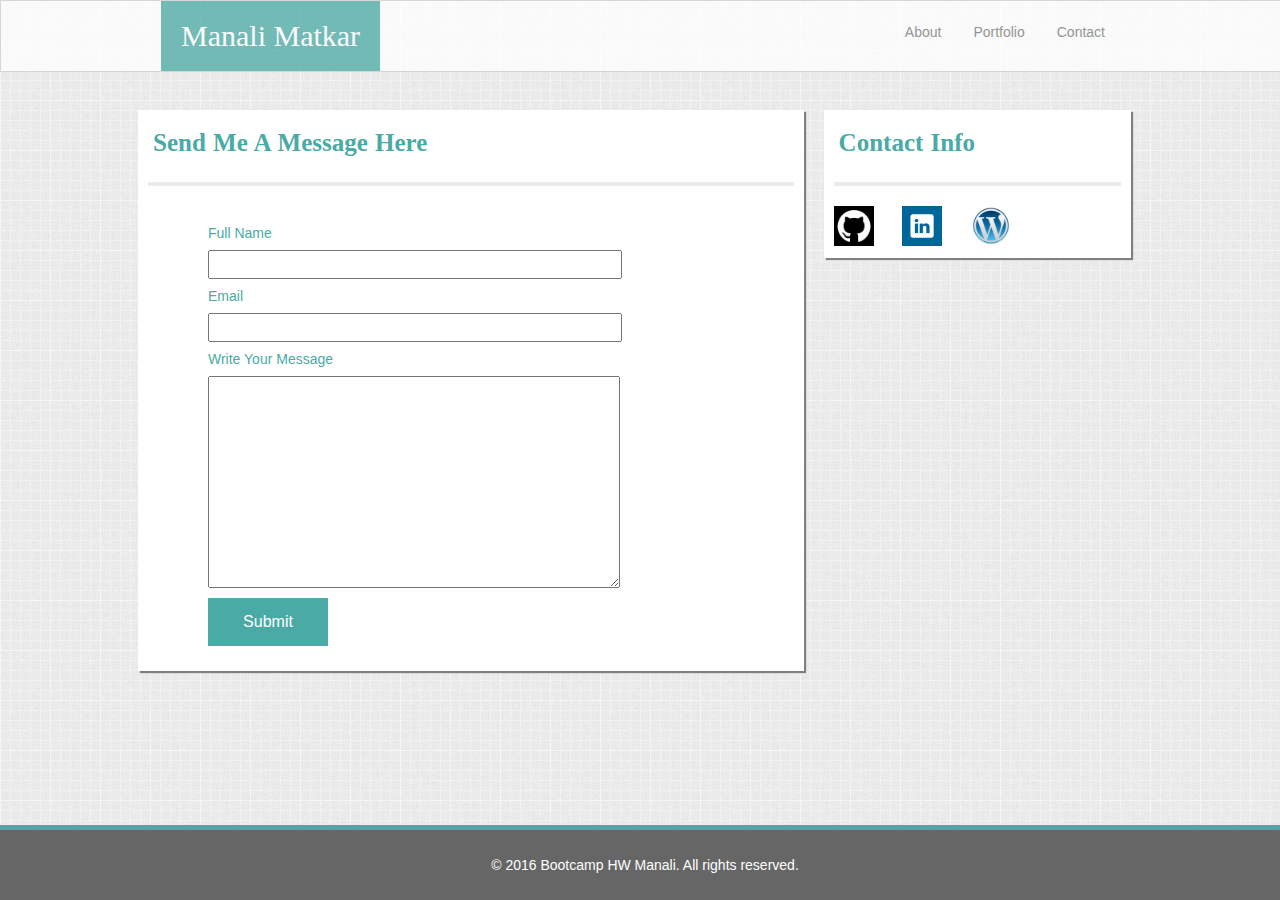
==== contact.html @ cd982422 "week2assignment1gitpush" ====
<!DOCTYPE html>
<html lang="en">
  <head>
    <title>Contact Me At</title>
      <link rel="stylesheet" type="text/css" href="assets/css/reset.css">
      <link rel="stylesheet" type="text/css" href="assets/css/style.css">
  </head>
<body>
  <header>
    <nav>
      <h1>Manali Matkar</h1>
      <ul>
        <li><a class="active" href="contact.html">Contact</a></li>
        <li><a href="portfolio.html">Portfolio</a></li>
        <li><a href="index.html">About</a></li>
      </ul>
    </nav>
  </header>
<div class="container">    
    <section id="main-bio">
      <h2>Send Me A Message Here</h2>
      <hr/>
       <div class="contactForm">
        <form name="message" method="post">
              <div class="formField"><label>Full Name<input type=text name=fullname id=name /></label></div>
              <div class="formField"><label>Email<input type=text name=email id=email /></label></div>
              <div class="formField">
                <label for="message">Write Your Message</label>
                <textarea rows="8" cols="50"></textarea>
              </div>
              <input type="Submit" name="submit" value="Submit" class="submitBtn">
        </form>        
      </div>
    </section>
    <section id="contact-info">
      <h2>Contact Info</h2>
      <hr/>
      <div class="imglist">
         <a href="https://fierce-chamber-71133.herokuapp.com/index.html">
          <img src="assets/images/github-icon.png" alt="github icon image" class="icon"></a>
         <a href="https://www.linkedin.com/in/manalimatkar">
         <img src="assets/images/linkedin_icon.png" alt="linkedin icon image" class="icon"></a>
         <a href="http://we2candesign.com/site">
         <img src="assets/images/wp_blog_icon.png" alt="blog at wordpress icon image" class="icon"></a>
      </div>
    </section>
</div>
<footer>
    <p>&copy; 2016 Bootcamp HW Manali. All rights reserved.</p>
</footer>

</body>
</html>
---- assets/css/style.css ----
*{
    margin: o;
    padding: o;
}
html{
    position: relative;
    min-height: 100%;
}
body{
    font-family: 'Arial', 'Helvetica Neue', Helvetica, sans-serif;
    background-image: url("..//images/noisy_grid.png");
    height: 100%: 
    color: #777777;
    margin: 0 0 100px;
    padding:0;
    /*background-color: #ececec;*/
    font-size: 14px;
}
header{
    width: 100%;
    position: fixed;
    top: 0;
    background-color: #ffffff;
    color: #ffffff;
    padding: 0;
    border: 1px solid #cccccc;
    opacity: 0.75;
    filter: alpha(opacity=75); /* For IE8 and earlier */
}
nav{
  width: 960px;
  margin: 0 auto; 
 }
section{
    box-shadow: 2px 2px 1px grey;
    background-color: #ffffff;
    margin: 10px;
}
#main-bio,
#contact-info,
#bio-image{
    float: left;
}
#main-bio{
    width: 65%;
    /*border: 1px solid #dddddd;*/
}
#contact-info{
    width: 30%;
}
.container{
    width:  80%;
    margin: 0px auto;
    margin-top: 100px;
    min-height: 100%;
    height: auto;
    overflow: auto;
    padding-bottom: 20px;
}
.icon
{
    height: 40px;
    width: 40px;
}
.imglist
{
    width: 100%;
    text-align: left;
    margin: 0px auto;
}
h1, h2, h3, h4{
  font-family: 'Gorgia', Times, 'Times New Roman', serif;
}
h1{
    float: left;
    margin: 0;
    padding: 20px;
    background-color: #4aaaa5;
    font-size: 30px;
}
h2{
    padding: 20px 15px;
    color: #4aaaa5;
    font-size: 25px;
    font-weight: bold;
    word-spacing: 1px;
}
h4{
    font-size: 20px;
    padding: 5px;
}
ul{
    list-style-type: none;
    margin: 0;
    /*margin-right: 200px;*/
    padding: 10px 0;
    overflow: hidden;     
}
li{
    float: right;
}
li a{
    display: inline-block;
    color: #777777;
    text-align: center;
    padding: 14px 16px;
    text-decoration: none;
}
li a:hover{
    background-color: #4aaaa5;
    color: #ffffff;
}
img{
    width: 220px;
    height: 250px;
    padding: 0 15px 10px 10px;
}
hr{
    color: #ececec;
    display: block;
    margin-left: 10px;
    margin-right: 10px;
    margin-bottom: 20px;
    border-style: double;
    border-width: 2px;
}
p{
    margin-left: 10px;
    padding: 15px;
    line-height: 150%;
}
footer{
    position: absolute;
    left: 0;
    bottom: 0;
    height: 50px;
    width: 100%;
    clear:both !important;
    padding: 10px 0px;
    color: #ffffff;
    background-color: #666666;
    text-align: center;
    border-top: 5px solid #4aaaa5;
}

/*Image Grid For Portfolio*/
.img_grid{
    width: 100%;
    text-align: center;
}
.containerBox {
    display: inline-block;
    padding: 15px 20px;
}
.text-box {
    position: absolute;
    height: 20px;
    text-align: center;
    width: 200px;
    padding: 10px;
    margin-left: 10px;
    margin-top: 130px;
    z-index: 10;
    background-color: #4aaaa5;
}
.img_title{
    display: block;
    font-size: 14px;
    color: #ffffff;
    position: relative;
    padding: 0px;
    z-index: 100;
}
.grid_img{
    display: block;
    max-width: 220px;
    height: 180px;
}
/* Contact Us Form Style*/
.contactForm{
    width: 80%;
    height: auto;
    margin: 5px auto;
    margin-left: 50px;
    float: left;
    padding: 20px;
    padding-top: 5px;
}
.formField
{
    margin-top: 10px;
}
label{
    display:inline-block;
    font-size: 14px;
    color: #4aaaa5;
}
input, textarea{
    width: 400px;
    display:block;
    border-style: 1px solid grey;
    padding: 5px;
    margin-top: 10px;
    height: 15px;
}
textarea{
    width: 400px;
    height: 200px;
    display: block;
    border-style: 1px solid grey;
    padding: 5px;
    margin-top: 10px;
}
.submitBtn{
    background-color: #4aaaa5;
    border: none;
    color: white;
    width: 120px;
    height: auto;
    padding: 15px;
    text-align: center;
    text-decoration: none;
    display: inline-block;
    font-size: 16px;
}
/* Media Queries Added*/
@media only screen and (max-width: 1139px){
    .container {
        width: 100%;
        margin-left: 60px;
    }
    #main-bio{
        width: 66%;
    }
    #contact-info{
        width: 28%;
    }
}

@media only screen and (max-width: 1079px){
    .container {
        width: 100%;
        margin-left: 60px;
    }
    #main-bio{
        width: 58%;
    }
    #contact-info{
        width: 30%;
    }
}
@media only screen and (max-width: 980px) {
    nav{
        width: 100%;
    }
    .container {
        width: 90%;
        margin-left: 40px;
    }
    #main-bio{
        width: 55%;
        margin-left: 20px;
        margin-right: 40px;
    }
    #contact-info{
        width: 34%;
    }
    #bio-image{
        width: 90%;
        height: auto;
        margin-left: 15px;
    }
    h4{
        margin-left: 20px;
        margin-top: 20px;
    }
    /*.img_grid {
    width: 100%;
    float: left;
    margin-left: 100px;
    }*/
    .contactForm{
        margin-left: 5px;
    }
    textarea{
        width: 80%;
    }
    input {
        width: 80%
    }
}
@media only screen and (max-width: 872px)
{
    .container{
        width: 95%;
    }
     #main-bio{
        width: 50%;
        margin-left: 20px;
        margin-right: 40px;
    }
    #contact-info{
        width: 36%;
    }
    textarea{
        width: 80%;
    }
    input {
        width: 80%
    }

}
@media only screen and (max-width: 768px) {
    nav{
        width: 95%;
    }
    .container {
        width: 95%;
        margin: 0 auto;
        margin-top: 100px;
    }
    #main-bio{
        width: 90%;
        margin-left: 30px;
        margin-right: 30px;
    }
    #bio-image{
        width: 40%;
        height: auto;
        margin-left: 15px;
    }
    #contact-info{
        width: 90%;
        margin-left: 30px;
    }
    h4{
        margin-left: 20px;
        margin-top: 20px;
    }
   /* .img_grid {
        width: 100%;
        float: left;
        margin-left: 30px;
    }*/
    .imglist {
        width: 100%;
    }
    textarea{
        width: 80%;
    }
    input {
        width: 80%
    }
}
@media only screen and (max-width: 640px) {
    nav{
        width: 90%;
    }
    .container {
        width: 90%;
        margin-left: 40px;
    }
    #main-bio{
        width: 90%;
        margin-left: 20px;
        margin-right: 30px;
    }
    #bio-image{
        width: 90%;
        height: auto;
        margin-left: 15px;
    }
     #contact-info{
        width: 90%;
        margin-left: 20px;
    }
    h4{
        margin-left: 20px;
        margin-top: 20px;
    }
   /* .img_grid {
    width: 80%;
    float: left;
    margin-left: 100px;
    }*/
    textarea{
        width: 80%;
    }
    input {
        width: 80%
    }
}
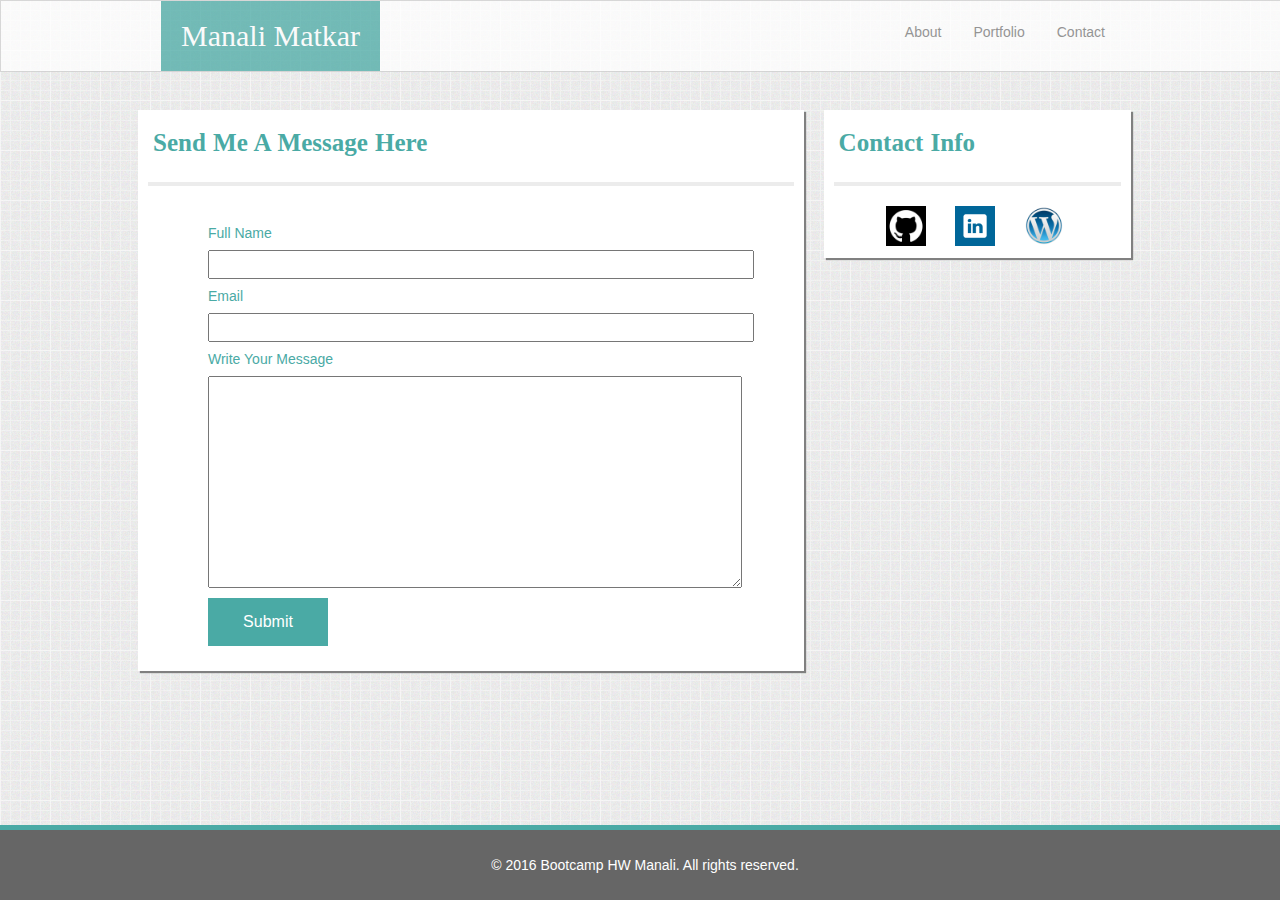
==== commit 7f45ecaf: "Format code" ====
--- a/contact.html
+++ b/contact.html
@@ -1,54 +1,63 @@
 <!DOCTYPE html>
 <html lang="en">
-  <head>
+
+<head>
     <title>Contact Me At</title>
-      <link rel="stylesheet" type="text/css" href="assets/css/reset.css">
-      <link rel="stylesheet" type="text/css" href="assets/css/style.css">
-  </head>
+    <link rel="stylesheet" type="text/css" href="assets/css/reset.css">
+    <link rel="stylesheet" type="text/css" href="assets/css/style.css">
+</head>
+
 <body>
-  <header>
-    <nav>
-      <h1>Manali Matkar</h1>
-      <ul>
-        <li><a class="active" href="contact.html">Contact</a></li>
-        <li><a href="portfolio.html">Portfolio</a></li>
-        <li><a href="index.html">About</a></li>
-      </ul>
-    </nav>
-  </header>
-<div class="container">    
-    <section id="main-bio">
-      <h2>Send Me A Message Here</h2>
-      <hr/>
-       <div class="contactForm">
-        <form name="message" method="post">
-              <div class="formField"><label>Full Name<input type=text name=fullname id=name /></label></div>
-              <div class="formField"><label>Email<input type=text name=email id=email /></label></div>
-              <div class="formField">
-                <label for="message">Write Your Message</label>
-                <textarea rows="8" cols="50"></textarea>
-              </div>
-              <input type="Submit" name="submit" value="Submit" class="submitBtn">
-        </form>        
-      </div>
-    </section>
-    <section id="contact-info">
-      <h2>Contact Info</h2>
-      <hr/>
-      <div class="imglist">
-         <a href="https://fierce-chamber-71133.herokuapp.com/index.html">
-          <img src="assets/images/github-icon.png" alt="github icon image" class="icon"></a>
-         <a href="https://www.linkedin.com/in/manalimatkar">
-         <img src="assets/images/linkedin_icon.png" alt="linkedin icon image" class="icon"></a>
-         <a href="http://we2candesign.com/site">
-         <img src="assets/images/wp_blog_icon.png" alt="blog at wordpress icon image" class="icon"></a>
-      </div>
-    </section>
-</div>
-<footer>
-    <p>&copy; 2016 Bootcamp HW Manali. All rights reserved.</p>
-</footer>
+    <header>
+        <nav>
+            <h1>Manali Matkar</h1>
+            <ul>
+                <li><a class="active" href="contact.html">Contact</a></li>
+                <li><a href="portfolio.html">Portfolio</a></li>
+                <li><a href="index.html">About</a></li>
+            </ul>
+        </nav>
+    </header>
+    <div class="container">
+        <section id="main-bio">
+            <h2>Send Me A Message Here</h2>
+            <hr/>
+            <div class="contactForm">
+                <form name="message" method="post">
+                    <div class="formField">
+                        <label>Full Name
+                            <input type=text name=fullname id=name />
+                        </label>
+                    </div>
+                    <div class="formField">
+                        <label>Email
+                            <input type=text name=email id=email />
+                        </label>
+                    </div>
+                    <div class="formField">
+                        <label for="message">Write Your Message</label>
+                        <textarea rows="8" cols="50"></textarea>
+                    </div>
+                    <input type="Submit" name="submit" value="Submit" class="submitBtn">
+                </form>
+            </div>
+        </section>
+        <section id="contact-info">
+            <h2>Contact Info</h2>
+            <hr/>
+            <div class="imglist">
+                <a href="https://fierce-chamber-71133.herokuapp.com/index.html">
+                    <img src="assets/images/github-icon.png" alt="github icon image" class="icon"></a>
+                <a href="https://www.linkedin.com/in/manalimatkar">
+                    <img src="assets/images/linkedin_icon.png" alt="linkedin icon image" class="icon"></a>
+                <a href="http://we2candesign.com/site">
+                    <img src="assets/images/wp_blog_icon.png" alt="blog at wordpress icon image" class="icon"></a>
+            </div>
+        </section>
+    </div>
+    <footer>
+        <p>&copy; 2016 Bootcamp HW Manali. All rights reserved.</p>
+    </footer>
+</body>
 
-</body>
 </html>
-
--- a/assets/css/style.css
+++ b/assets/css/style.css
@@ -1,22 +1,24 @@
-*{
+* {
     margin: o;
     padding: o;
 }
-html{
+
+html {
     position: relative;
     min-height: 100%;
 }
-body{
+
+body {
     font-family: 'Arial', 'Helvetica Neue', Helvetica, sans-serif;
     background-image: url("..//images/noisy_grid.png");
-    height: 100%: 
-    color: #777777;
+    height: 100%: color: #777777;
     margin: 0 0 100px;
-    padding:0;
+    padding: 0;
     /*background-color: #ececec;*/
     font-size: 14px;
 }
-header{
+
+header {
     width: 100%;
     position: fixed;
     top: 0;
@@ -25,31 +27,38 @@
     padding: 0;
     border: 1px solid #cccccc;
     opacity: 0.75;
-    filter: alpha(opacity=75); /* For IE8 and earlier */
-}
-nav{
-  width: 960px;
-  margin: 0 auto; 
- }
-section{
+    filter: alpha(opacity=75);
+    /* For IE8 and earlier */
+}
+
+nav {
+    width: 960px;
+    margin: 0 auto;
+}
+
+section {
     box-shadow: 2px 2px 1px grey;
     background-color: #ffffff;
     margin: 10px;
 }
+
 #main-bio,
 #contact-info,
-#bio-image{
+#bio-image {
     float: left;
 }
-#main-bio{
+
+#main-bio {
     width: 65%;
     /*border: 1px solid #dddddd;*/
 }
-#contact-info{
+
+#contact-info {
     width: 30%;
 }
-.container{
-    width:  80%;
+
+.container {
+    width: 80%;
     margin: 0px auto;
     margin-top: 100px;
     min-height: 100%;
@@ -57,65 +66,78 @@
     overflow: auto;
     padding-bottom: 20px;
 }
-.icon
-{
+
+.icon {
     height: 40px;
     width: 40px;
 }
-.imglist
-{
-    width: 100%;
-    text-align: left;
+
+.imglist {
+    width: 100%;
+    text-align: center;
     margin: 0px auto;
 }
-h1, h2, h3, h4{
-  font-family: 'Gorgia', Times, 'Times New Roman', serif;
-}
-h1{
+
+h1,
+h2,
+h3,
+h4 {
+    font-family: 'Georgia', Times, 'Times New Roman', serif;
+}
+
+h1 {
     float: left;
     margin: 0;
     padding: 20px;
     background-color: #4aaaa5;
     font-size: 30px;
 }
-h2{
+
+h2 {
     padding: 20px 15px;
     color: #4aaaa5;
     font-size: 25px;
     font-weight: bold;
     word-spacing: 1px;
 }
-h4{
+
+h4 {
     font-size: 20px;
     padding: 5px;
 }
-ul{
+
+ul {
     list-style-type: none;
     margin: 0;
     /*margin-right: 200px;*/
     padding: 10px 0;
-    overflow: hidden;     
-}
-li{
+    overflow: hidden;
+}
+
+li {
     float: right;
 }
-li a{
+
+li a {
     display: inline-block;
     color: #777777;
     text-align: center;
     padding: 14px 16px;
     text-decoration: none;
 }
-li a:hover{
+
+li a:hover {
     background-color: #4aaaa5;
     color: #ffffff;
 }
-img{
+
+img {
     width: 220px;
     height: 250px;
     padding: 0 15px 10px 10px;
 }
-hr{
+
+hr {
     color: #ececec;
     display: block;
     margin-left: 10px;
@@ -124,18 +146,20 @@
     border-style: double;
     border-width: 2px;
 }
-p{
+
+p {
     margin-left: 10px;
     padding: 15px;
     line-height: 150%;
 }
-footer{
+
+footer {
     position: absolute;
     left: 0;
     bottom: 0;
     height: 50px;
     width: 100%;
-    clear:both !important;
+    clear: both !important;
     padding: 10px 0px;
     color: #ffffff;
     background-color: #666666;
@@ -143,15 +167,19 @@
     border-top: 5px solid #4aaaa5;
 }
 
+
 /*Image Grid For Portfolio*/
-.img_grid{
-    width: 100%;
-    text-align: center;
-}
+
+.img_grid {
+    width: 100%;
+    text-align: center;
+}
+
 .containerBox {
     display: inline-block;
     padding: 15px 20px;
 }
+
 .text-box {
     position: absolute;
     height: 20px;
@@ -163,7 +191,8 @@
     z-index: 10;
     background-color: #4aaaa5;
 }
-.img_title{
+
+.img_title {
     display: block;
     font-size: 14px;
     color: #ffffff;
@@ -171,13 +200,17 @@
     padding: 0px;
     z-index: 100;
 }
-.grid_img{
+
+.grid_img {
     display: block;
     max-width: 220px;
     height: 180px;
 }
+
+
 /* Contact Us Form Style*/
-.contactForm{
+
+.contactForm {
     width: 80%;
     height: auto;
     margin: 5px auto;
@@ -186,32 +219,38 @@
     padding: 20px;
     padding-top: 5px;
 }
-.formField
-{
+
+.formField {
     margin-top: 10px;
-}
-label{
-    display:inline-block;
+    width: 100%;
+}
+
+label {
+    display: inline-block;
     font-size: 14px;
     color: #4aaaa5;
-}
-input, textarea{
-    width: 400px;
-    display:block;
+    width: 100%;
+}
+
+input {
+    display: block;
+    width: 100%;
     border-style: 1px solid grey;
     padding: 5px;
     margin-top: 10px;
     height: 15px;
 }
-textarea{
-    width: 400px;
+
+textarea {
     height: 200px;
+    width: 100%;
     display: block;
     border-style: 1px solid grey;
-    padding: 5px;
+    padding: 5px 0px;
     margin-top: 10px;
 }
-.submitBtn{
+
+.submitBtn {
     background-color: #4aaaa5;
     border: none;
     color: white;
@@ -223,54 +262,58 @@
     display: inline-block;
     font-size: 16px;
 }
+
+
 /* Media Queries Added*/
-@media only screen and (max-width: 1139px){
+
+@media only screen and (max-width: 1139px) {
     .container {
         width: 100%;
         margin-left: 60px;
     }
-    #main-bio{
+    #main-bio {
         width: 66%;
     }
-    #contact-info{
+    #contact-info {
         width: 28%;
     }
 }
 
-@media only screen and (max-width: 1079px){
+@media only screen and (max-width: 1079px) {
     .container {
         width: 100%;
         margin-left: 60px;
     }
-    #main-bio{
+    #main-bio {
         width: 58%;
     }
-    #contact-info{
+    #contact-info {
         width: 30%;
     }
 }
+
 @media only screen and (max-width: 980px) {
-    nav{
+    nav {
         width: 100%;
     }
     .container {
         width: 90%;
         margin-left: 40px;
     }
-    #main-bio{
+    #main-bio {
         width: 55%;
         margin-left: 20px;
         margin-right: 40px;
     }
-    #contact-info{
+    #contact-info {
         width: 34%;
     }
-    #bio-image{
+    #bio-image {
         width: 90%;
         height: auto;
         margin-left: 15px;
     }
-    h4{
+    h4 {
         margin-left: 20px;
         margin-top: 20px;
     }
@@ -279,39 +322,27 @@
     float: left;
     margin-left: 100px;
     }*/
-    .contactForm{
+    .contactForm {
         margin-left: 5px;
     }
-    textarea{
-        width: 80%;
-    }
-    input {
-        width: 80%
-    }
-}
-@media only screen and (max-width: 872px)
-{
-    .container{
+}
+
+@media only screen and (max-width: 872px) {
+    .container {
         width: 95%;
     }
-     #main-bio{
+    #main-bio {
         width: 50%;
         margin-left: 20px;
         margin-right: 40px;
     }
-    #contact-info{
+    #contact-info {
         width: 36%;
     }
-    textarea{
-        width: 80%;
-    }
-    input {
-        width: 80%
-    }
-
-}
+}
+
 @media only screen and (max-width: 768px) {
-    nav{
+    nav {
         width: 95%;
     }
     .container {
@@ -319,74 +350,59 @@
         margin: 0 auto;
         margin-top: 100px;
     }
-    #main-bio{
+    #main-bio {
         width: 90%;
         margin-left: 30px;
         margin-right: 30px;
     }
-    #bio-image{
+    #bio-image {
         width: 40%;
         height: auto;
         margin-left: 15px;
     }
-    #contact-info{
+    #contact-info {
         width: 90%;
         margin-left: 30px;
     }
-    h4{
+    h4 {
         margin-left: 20px;
         margin-top: 20px;
     }
-   /* .img_grid {
+    /* .img_grid {
         width: 100%;
         float: left;
         margin-left: 30px;
     }*/
     .imglist {
         width: 100%;
-    }
-    textarea{
-        width: 80%;
-    }
-    input {
-        width: 80%
-    }
-}
+        text-align: center;
+    }
+}
+
 @media only screen and (max-width: 640px) {
-    nav{
+    nav {
         width: 90%;
     }
     .container {
         width: 90%;
         margin-left: 40px;
     }
-    #main-bio{
+    #main-bio {
         width: 90%;
         margin-left: 20px;
         margin-right: 30px;
     }
-    #bio-image{
+    #bio-image {
         width: 90%;
         height: auto;
         margin-left: 15px;
     }
-     #contact-info{
-        width: 90%;
-        margin-left: 20px;
-    }
-    h4{
+    #contact-info {
+        width: 90%;
+        margin-left: 20px;
+    }
+    h4 {
         margin-left: 20px;
         margin-top: 20px;
     }
-   /* .img_grid {
-    width: 80%;
-    float: left;
-    margin-left: 100px;
-    }*/
-    textarea{
-        width: 80%;
-    }
-    input {
-        width: 80%
-    }
-}+}
